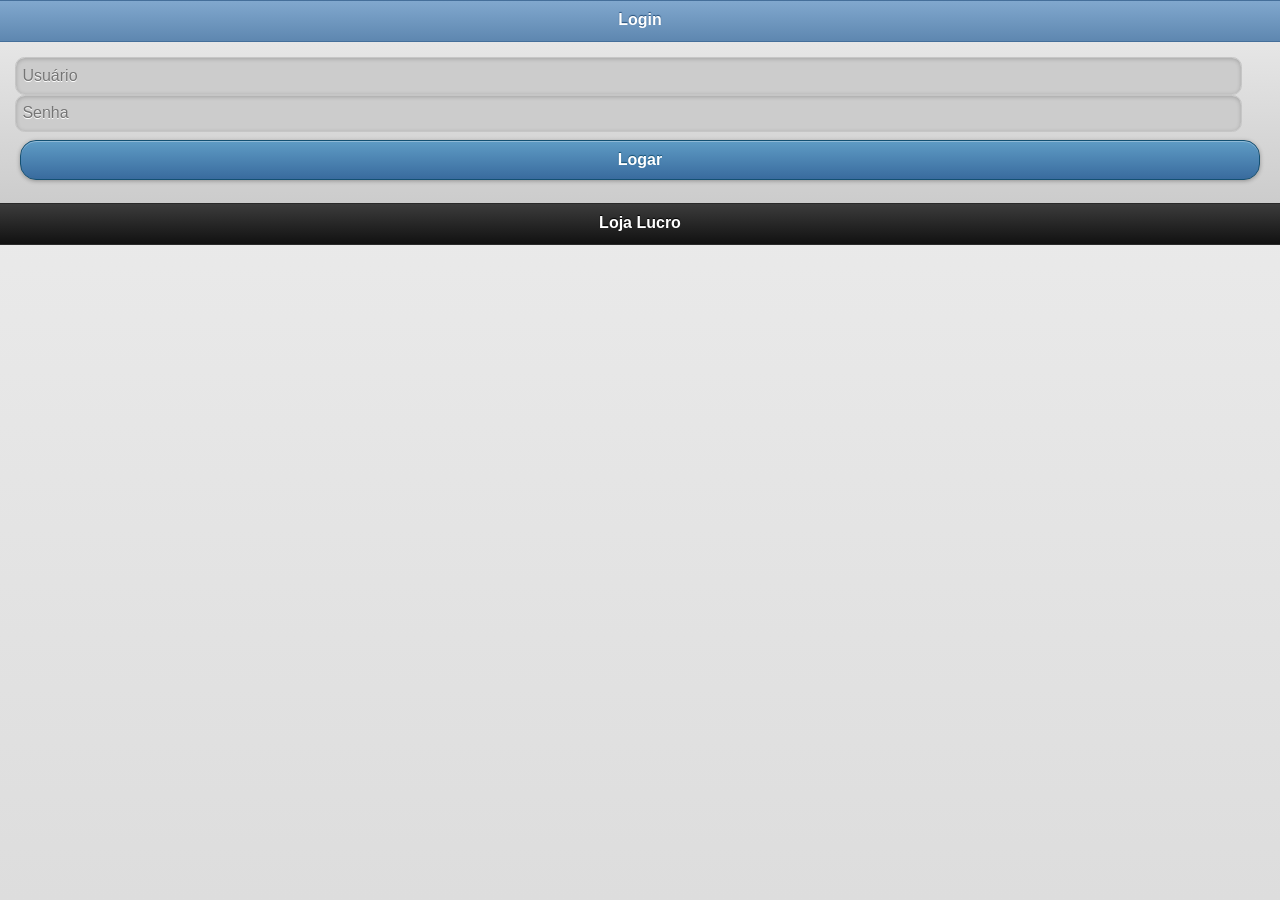
==== www/index.html @ 73f2b76f "subindo pasta www" ====
<!DOCTYPE html> 
<html>
<head>
<meta charset="utf-8">
<title>jQuery Mobile Web App</title>
<link href="jquery-mobile/jquery.mobile-1.0.min.css" rel="stylesheet" type="text/css"/>
<script src="jquery-mobile/jquery-1.6.4.min.js" type="text/javascript"></script>
<script src="jquery-mobile/jquery.mobile-1.0.min.js" type="text/javascript"></script>
</head> 
<body>

<div data-role="page" id="page">
  <div data-role="header" data-theme="b">
    <h1>Login</h1>
  </div>
  <div data-role="content" data-theme="b">
    <input type="text" id="txtLogin" name="txtLogin" placeholder="Usuário"/>
    <input type="text" id="txtSenha" name="txtSenha" placeholder="Senha"/>
    <input type="button" id="btnLogar" value="Logar"/>
  </div>
    <div data-role="footer">
    <h4>Loja Lucro</h4>
  </div>
</div> 

</body>
</html>
<script type="application/javascript">
$(document).ready(function(e) {
    $('#btnLogar').click(function(){
		window.location="home.html";
		});
});
</script>
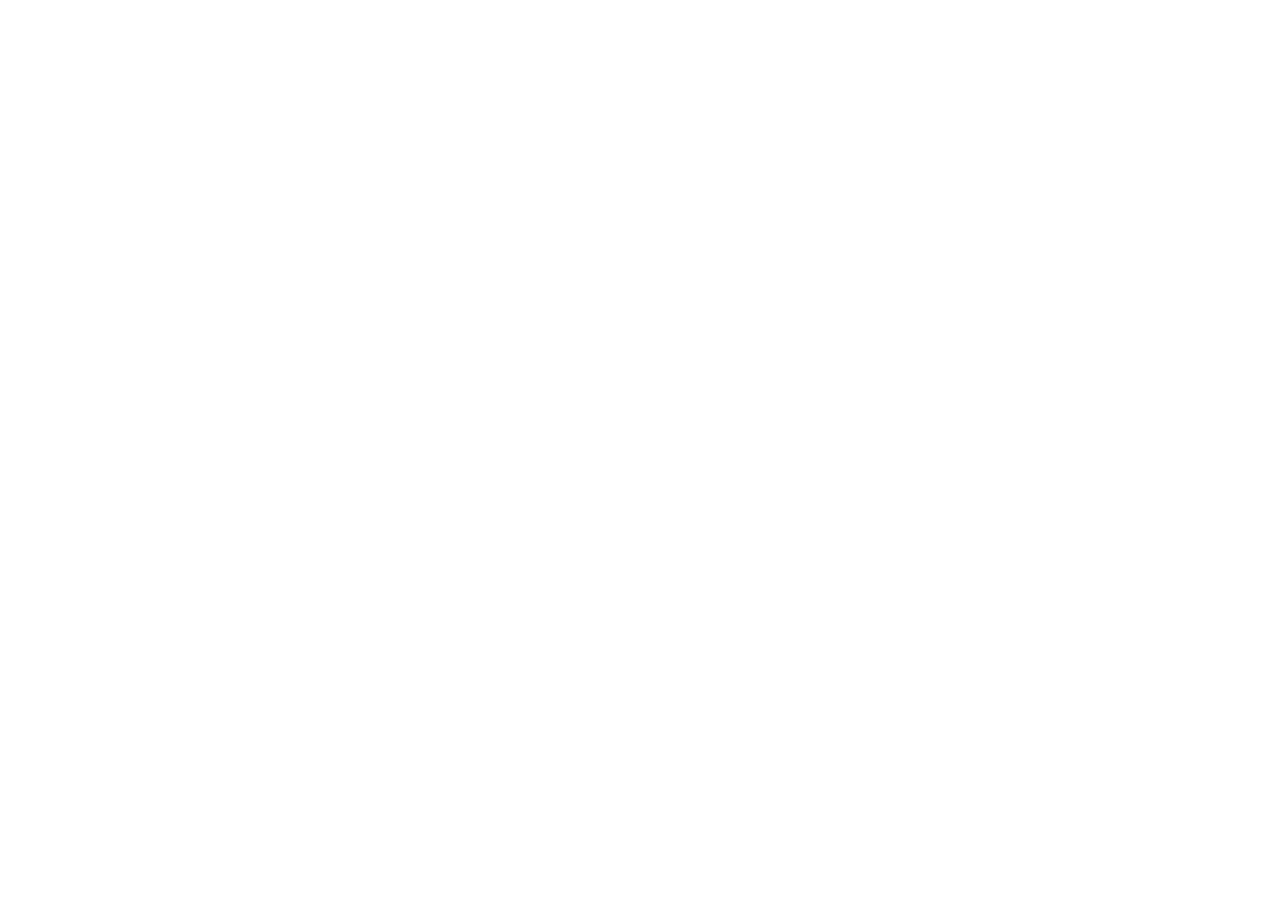
==== commit 46130d95: "teste de devexpress" ====
--- a/www/index.html
+++ b/www/index.html
@@ -1,34 +1,66 @@
-<!DOCTYPE html> 
+<!DOCTYPE html>
 <html>
 <head>
-<meta charset="utf-8">
-<title>jQuery Mobile Web App</title>
-<link href="jquery-mobile/jquery.mobile-1.0.min.css" rel="stylesheet" type="text/css"/>
-<script src="jquery-mobile/jquery-1.6.4.min.js" type="text/javascript"></script>
-<script src="jquery-mobile/jquery.mobile-1.0.min.js" type="text/javascript"></script>
-</head> 
+    <title>DXWorkout</title>
+        
+    <meta charset="utf-8" />
+    <meta http-equiv="X-UA-Compatible" content="IE=edge,chrome=1" />
+    <meta name="apple-mobile-web-app-capable" content="yes" />
+    <meta name="viewport" content="width=device-width, initial-scale=1.0, maximum-scale=1.0" />
+
+    <!-- Framework -->
+    <script type="text/javascript" src="js/jquery-1.9.1.min.js"></script>
+    <script type="text/javascript" src="js/knockout-2.2.1.js"></script>
+    <script type="text/javascript" src="js/globalize.min.js"></script>
+    <script type="text/javascript" src="cordova.js"></script>
+
+    <script type="text/javascript" src="js/dx.all.js"></script>
+    
+    <link rel="stylesheet" type="text/css" href="css/dx.common.css" />
+    <link rel="stylesheet" type="text/css" href="css/dx.ios.default.css" />
+    <link rel="stylesheet" type="text/css" href="css/dx.android.holo-dark.css" />
+    <link rel="stylesheet" type="text/css" href="css/dx.win8.black.small.css" />
+
+    <!-- App -->
+    <link rel="stylesheet" type="text/css" href="index.css" />
+    <script type="text/javascript" src="index.js"></script> 
+
+    <script type="text/javascript" src="js/userDataLocal.js"></script>
+    
+    <script type="text/javascript" src="viewModels/setViewModel.js"></script>
+    <script type="text/javascript" src="viewModels/exerciseViewModel.js"></script>
+    <script type="text/javascript" src="viewModels/exerciseGroupViewModel.js"></script>
+    <script type="text/javascript" src="viewModels/workoutViewModel.js"></script>
+     
+    <!-- Layouts -->
+    <link rel="stylesheet" type="text/css" href="layouts/Navbar/NavbarLayout.css" />    
+    <link rel="dx-template" type="text/html" href="layouts/Navbar/NavbarLayout.html" />
+    <script type="text/javascript" src="layouts/Navbar/NavbarLayout.js"></script>
+
+    <!-- Views -->
+    <script type="text/javascript" src="views/EditWorkout.js"></script>
+    <link rel="dx-template" type="text/html" href="views/EditWorkout.html"/>
+
+    <script type="text/javascript" src="views/CreateWorkout.js"></script>
+    <link rel="dx-template" type="text/html" href="views/CreateWorkout.html"/>
+
+    <script type="text/javascript" src="views/Log.js"></script>
+    <link rel="dx-template" type="text/html" href="views/Log.html"/>
+
+    <script type="text/javascript" src="views/Settings.js"></script>
+    <link rel="dx-template" type="text/html" href="views/Settings.html"/>
+
+    <script type="text/javascript" src="views/EditList.js"></script>
+    <link rel="dx-template" type="text/html" href="views/EditList.html"/>
+
+    <script type="text/javascript" src="views/GoalGraphs.js"></script>
+    <link rel="dx-template" type="text/html" href="views/GoalGraphs.html"/>
+
+    <script type="text/javascript" src="views/WeightGraphs.js"></script>
+    <link rel="dx-template" type="text/html" href="views/WeightGraphs.html"/>
+</head>
 <body>
-
-<div data-role="page" id="page">
-  <div data-role="header" data-theme="b">
-    <h1>Login</h1>
-  </div>
-  <div data-role="content" data-theme="b">
-    <input type="text" id="txtLogin" name="txtLogin" placeholder="Usuário"/>
-    <input type="text" id="txtSenha" name="txtSenha" placeholder="Senha"/>
-    <input type="button" id="btnLogar" value="Logar"/>
-  </div>
-    <div data-role="footer">
-    <h4>Loja Lucro</h4>
-  </div>
-</div> 
-
+    <div class="dx-viewport"></div>
 </body>
 </html>
-<script type="application/javascript">
-$(document).ready(function(e) {
-    $('#btnLogar').click(function(){
-		window.location="home.html";
-		});
-});
-</script>
+
--- a/www/css/dx.common.css
+++ b/www/css/dx.common.css
@@ -0,0 +1,1440 @@
+/* 
+* DevExpress PhoneJS
+* Version: 13.1.4
+* Build date: Jun 6, 2013
+*
+* Copyright (c) 2012 - 2013 Developer Express Inc. ALL RIGHTS RESERVED
+* EULA: http://phonejs.devexpress.com/EULA
+*/
+html, body, div, span, applet, object, iframe, h1, h2, h3, h4, h5, h6, p, blockquote, pre, a, abbr, acronym, address, big, cite, code, del, dfn, em, font, img, ins, kbd, q, s, samp, small, strike, strong, sub, sup, tt, var, b, u, i, center, dl, dt, dd, ol, ul, li, fieldset, form, label, legend, table, caption, tbody, tfoot, thead, tr, th, td
+{
+  font-size: 100%;
+  margin: 0;
+  padding: 0;
+  border: 0;
+  outline: 0;
+  background: transparent;
+}
+html, body
+{
+  width: 100%;
+  height: 100%;
+  -webkit-user-select: none;
+  -moz-user-select: none;
+  -ms-user-select: none;
+  -o-user-select: none;
+  user-select: none;
+}
+body
+{
+  background: #fff;
+}
+.dx-viewport
+{
+  width: 100%;
+  height: 100%;
+}
+blockquote, q
+{
+  quotes: none;
+}
+a
+{
+  color: #818181;
+}
+:focus
+{
+  outline: 0;
+}
+ins
+{
+  text-decoration: none;
+}
+del
+{
+  text-decoration: line-through;
+}
+table
+{
+  border-collapse: collapse;
+  border-spacing: 0;
+}
+article, aside, details, figcaption, figure, footer, header, hgroup, menu, nav, section
+{
+  display: block;
+}
+.dx-transition-inner-wrapper
+{
+  position: absolute;
+  overflow: hidden;
+}
+.dx-transition-outer-wrapper
+{
+  position: relative;
+  overflow: hidden;
+}
+.dx-transition-inner-wrapper>*
+{
+  height: 100%;
+}
+.dx-clearfix:before, .dx-clearfix:after
+{
+  display: table;
+  line-height: 0;
+  content: "";
+}
+.dx-clearfix:after
+{
+  clear: both;
+}
+.dx-translate-disabled
+{
+  -webkit-transform: none !important;
+  -moz-transform: none !important;
+  -ms-transform: none !important;
+  -o-transform: none !important;
+  transform: none !important;
+}
+.dx-hidden-input
+{
+  position: fixed;
+  left: -10px;
+  top: -10px;
+  width: 0;
+  height: 0;
+}
+.dx-user-select
+{
+  -webkit-user-select: text;
+  -moz-user-select: text;
+  -ms-user-select: text;
+  -o-user-select: text;
+  user-select: text;
+}
+.dx-widget
+{
+  padding: 0;
+  -webkit-touch-callout: none;
+  -webkit-tap-highlight-color: rgba(0,0,0,0);
+  -ms-content-zooming: none;
+  -webkit-text-size-adjust: none;
+}
+.dx-widget.dx-state-invisible
+{
+  display: none !important;
+}
+.dx-fieldset
+{
+  margin-bottom: 20px;
+}
+.dx-fieldset .dx-field
+{
+  padding: .4em;
+  position: relative;
+}
+.dx-fieldset .dx-field:before, .dx-fieldset .dx-field:after
+{
+  display: table;
+  line-height: 0;
+  content: "";
+}
+.dx-fieldset .dx-field:after
+{
+  clear: both;
+}
+.dx-fieldset .dx-field-label
+{
+  float: left;
+  width: 40%;
+  text-overflow: ellipsis;
+  white-space: nowrap;
+  overflow: hidden;
+}
+.dx-fieldset .dx-field-value
+{
+  float: right;
+  width: 60%;
+  text-overflow: ellipsis;
+  white-space: nowrap;
+  overflow: hidden;
+  margin: 0;
+}
+.dx-button
+{
+  display: inline-block;
+  margin: 1px 0;
+  cursor: pointer;
+  text-align: center;
+  vertical-align: middle;
+  max-width: 100%;
+  -webkit-user-select: none;
+  -moz-user-select: none;
+  -ms-user-select: none;
+  -o-user-select: none;
+  user-select: none;
+  -webkit-user-drag: none;
+  -moz-user-drag: none;
+  -ms-user-drag: none;
+  -o-user-drag: none;
+  user-drag: none;
+}
+.dx-button .dx-button-content
+{
+  text-overflow: ellipsis;
+  overflow: hidden;
+  max-height: 100%;
+}
+.dx-button.dx-state-disabled
+{
+  cursor: default;
+}
+.dx-button .dx-button-link
+{
+  text-decoration: none;
+}
+.dx-button .dx-icon
+{
+  display: inline-block;
+  vertical-align: middle;
+}
+.dx-button .dx-button-text
+{
+  display: inline;
+  vertical-align: middle;
+}
+.dx-scrollable
+{
+  height: 100%;
+}
+.dx-scrollable-container
+{
+  position: relative;
+  overflow: hidden;
+  width: 100%;
+  height: 100%;
+  -ms-touch-action: none;
+  -webkit-tap-highlight-color: transparent;
+}
+.dx-scrollable-content
+{
+  position: relative;
+  min-height: 100%;
+  -webkit-backface-visibility: hidden;
+  -webkit-transform: translate3d(0,0,0);
+}
+.dx-scrollable-content:before, .dx-scrollable-content:after
+{
+  display: table;
+  line-height: 0;
+  content: "";
+}
+.dx-scrollable-content:after
+{
+  clear: both;
+}
+.dx-scrollable-content-horizontal
+{
+  float: left;
+  display: block;
+}
+.dx-scrollable-scrollbar
+{
+  position: absolute;
+}
+.dx-scrollable-scroll
+{
+  position: relative;
+  -webkit-backface-visibility: hidden;
+  -webkit-transform: translate3d(0,0,0);
+}
+.dx-scrollable-scrollbar-vertical
+{
+  top: 0;
+  right: 0;
+  width: 9px;
+}
+.dx-scrollable-scrollbar-horizontal
+{
+  left: 0;
+  bottom: 0;
+  height: 9px;
+}
+.dx-scrollable-scrollbar.dx-state-disabled
+{
+  display: none;
+}
+.dx-swipeable
+{
+  -webkit-user-select: none;
+  -moz-user-select: none;
+  -ms-user-select: none;
+  -o-user-select: none;
+  user-select: none;
+}
+.dx-scrollview-pull-down
+{
+  width: 100%;
+  height: 50px;
+  padding-top: 30px;
+  top: -80px;
+  overflow: hidden;
+  -webkit-user-select: none;
+  -moz-user-select: none;
+  -ms-user-select: none;
+  -o-user-select: none;
+  user-select: none;
+  -webkit-user-drag: none;
+  -moz-user-drag: none;
+  -ms-user-drag: none;
+  -o-user-drag: none;
+  user-drag: none;
+}
+.dx-scrollview-pull-down.dx-scrollview-pull-down-loading .dx-scrollview-pull-down-image
+{
+  display: none;
+}
+.dx-scrollview-pull-down.dx-scrollview-pull-down-loading .dx-scrollview-pull-down-indicator
+{
+  display: inline-block;
+  margin: 0 40px;
+  width: 20px;
+  height: 23px;
+  line-height: 30px;
+  padding-top: 7px;
+  -webkit-user-select: none;
+  -moz-user-select: none;
+  -ms-user-select: none;
+  -o-user-select: none;
+  user-select: none;
+  -webkit-user-drag: none;
+  -moz-user-drag: none;
+  -ms-user-drag: none;
+  -o-user-drag: none;
+  user-drag: none;
+}
+.dx-scrollview-pull-down .dx-scrollview-pull-down-indicator
+{
+  display: none;
+}
+.dx-scrollview-pull-down-image
+{
+  display: inline-block;
+  vertical-align: middle;
+  margin: 0 40px;
+  width: 20px;
+  height: 50px;
+  -webkit-user-select: none;
+  -moz-user-select: none;
+  -ms-user-select: none;
+  -o-user-select: none;
+  user-select: none;
+  -webkit-user-drag: none;
+  -moz-user-drag: none;
+  -ms-user-drag: none;
+  -o-user-drag: none;
+  user-drag: none;
+  -webkit-transform: translate3d(0,0,0) rotate(0);
+  -moz-transform: translate3d(0,0,0) rotate(0);
+  -ms-transform: translate3d(0,0,0) rotate(0);
+  -o-transform: translate3d(0,0,0) rotate(0);
+  transform: translate3d(0,0,0) rotate(0);
+  -ms-transform: rotate(0);
+  -webkit-transition: -webkit-transform .2s linear;
+  -moz-transition: -moz-transform .2s linear;
+  -o-transition: -o-transform .2s linear;
+  transition: transform .2s linear;
+}
+.dx-scrollview-pull-down-text
+{
+  display: inline;
+  vertical-align: middle;
+  -webkit-user-select: none;
+  -moz-user-select: none;
+  -ms-user-select: none;
+  -o-user-select: none;
+  user-select: none;
+  -webkit-user-drag: none;
+  -moz-user-drag: none;
+  -ms-user-drag: none;
+  -o-user-drag: none;
+  user-drag: none;
+}
+.dx-scrollview-pull-down-ready .dx-scrollview-pull-down-image
+{
+  -webkit-transform: translate3d(0,0,0) rotate(-180deg);
+  -moz-transform: translate3d(0,0,0) rotate(-180deg);
+  -ms-transform: translate3d(0,0,0) rotate(-180deg);
+  -o-transform: translate3d(0,0,0) rotate(-180deg);
+  transform: translate3d(0,0,0) rotate(-180deg);
+  -ms-transform: rotate(-180deg);
+}
+.dx-scrollview-content
+{
+  position: relative;
+}
+.dx-scrollview-content:before, .dx-scrollview-content:after
+{
+  display: table;
+  line-height: 0;
+  content: "";
+}
+.dx-scrollview-content:after
+{
+  clear: both;
+}
+.dx-scrollview-scrollbottom .dx-scrollview-scrollbottom-indicator
+{
+  height: 23px;
+  line-height: 30px;
+  padding-top: 7px;
+  margin: 0 10px;
+  -webkit-user-select: none;
+  -moz-user-select: none;
+  -ms-user-select: none;
+  -o-user-select: none;
+  user-select: none;
+  -webkit-user-drag: none;
+  -moz-user-drag: none;
+  -ms-user-drag: none;
+  -o-user-drag: none;
+  user-drag: none;
+}
+.dx-scrollview-scrollbottom .dx-scrollview-scrollbottom-indicator
+{
+  display: inline-block;
+}
+.dx-scrollview-scrollbottom.dx-scrollview-scrollbottom-end .dx-scrollview-scrollbottom-indicator
+{
+  display: none;
+}
+.dx-scrollview-scrollbottom-text
+{
+  display: inline;
+  vertical-align: middle;
+  -webkit-user-select: none;
+  -moz-user-select: none;
+  -ms-user-select: none;
+  -o-user-select: none;
+  user-select: none;
+  -webkit-user-drag: none;
+  -moz-user-drag: none;
+  -ms-user-drag: none;
+  -o-user-drag: none;
+  user-drag: none;
+}
+.dx-scrollview-scrollbottom
+{
+  text-align: center;
+  width: 100%;
+  padding: 10px 0;
+  overflow: hidden;
+}
+.dx-checkbox
+{
+  display: inline-block;
+  margin: 1px;
+  cursor: pointer;
+  -webkit-user-select: none;
+  -moz-user-select: none;
+  -ms-user-select: none;
+  -o-user-select: none;
+  user-select: none;
+  -webkit-user-drag: none;
+  -moz-user-drag: none;
+  -ms-user-drag: none;
+  -o-user-drag: none;
+  user-drag: none;
+}
+.dx-checkbox.dx-state-disabled
+{
+  cursor: default;
+}
+.dx-checkbox .dx-checkbox-icon
+{
+  display: inline-block;
+}
+.dx-slider
+{
+  margin: 1px;
+  line-height: 0;
+  -webkit-user-select: none;
+  -moz-user-select: none;
+  -ms-user-select: none;
+  -o-user-select: none;
+  user-select: none;
+}
+.dx-slider.dx-state-disabled .dx-slider-wrapper
+{
+  cursor: default;
+}
+.dx-slider .dx-slider-wrapper
+{
+  position: relative;
+  display: inline-block;
+  width: 100%;
+  cursor: pointer;
+}
+.dx-slider .dx-slider-wrapper .dx-slider-range
+{
+  position: absolute;
+  top: 0;
+  height: 100%;
+  pointer-events: none;
+  -webkit-user-drag: none;
+  -moz-user-drag: none;
+  -ms-user-drag: none;
+  -o-user-drag: none;
+  user-drag: none;
+}
+.dx-slider .dx-slider-wrapper .dx-slider-handle
+{
+  position: absolute;
+  top: 0;
+  left: 0;
+  -webkit-user-drag: none;
+  -moz-user-drag: none;
+  -ms-user-drag: none;
+  -o-user-drag: none;
+  user-drag: none;
+}
+.dx-switch
+{
+  position: relative;
+  display: inline-block;
+  overflow: visible;
+  margin: 1px;
+  cursor: pointer;
+  -webkit-user-drag: none;
+  -moz-user-drag: none;
+  -ms-user-drag: none;
+  -o-user-drag: none;
+  user-drag: none;
+  -webkit-user-select: none;
+  -moz-user-select: none;
+  -ms-user-select: none;
+  -o-user-select: none;
+  user-select: none;
+}
+.dx-switch.dx-state-disabled
+{
+  cursor: default;
+}
+.dx-switch .dx-switch-wrapper
+{
+  overflow: hidden;
+  width: 100%;
+  height: 100%;
+}
+.dx-switch .dx-switch-inner
+{
+  margin-left: -50px;
+}
+.dx-tabs
+{
+  text-align: center;
+  display: inline-block;
+  font-size: 0 !important;
+}
+.dx-tabs .dx-tab
+{
+  display: inline-block;
+  cursor: pointer;
+  position: relative;
+  overflow: hidden;
+  text-overflow: ellipsis;
+  white-space: nowrap;
+}
+.dx-tabs .dx-tab a
+{
+  text-decoration: none;
+  color: #fff;
+  position: absolute;
+  top: 0;
+  left: 0;
+  height: 100%;
+  width: 100%;
+  background-color: #fff;
+  opacity: .001;
+}
+.dx-tabs .dx-tab .dx-icon
+{
+  display: block;
+  margin: 0 auto;
+  -webkit-user-drag: none;
+  -moz-user-drag: none;
+  -ms-user-drag: none;
+  -o-user-drag: none;
+  user-drag: none;
+}
+.dx-tabs .dx-tab .dx-tab-text
+{
+  display: block;
+  text-align: center;
+  margin: 0 auto;
+  -webkit-user-drag: none;
+  -moz-user-drag: none;
+  -ms-user-drag: none;
+  -o-user-drag: none;
+  user-drag: none;
+  -webkit-user-select: none;
+  -moz-user-select: none;
+  -ms-user-select: none;
+  -o-user-select: none;
+  user-select: none;
+}
+.dx-map
+{
+  position: relative;
+}
+.dx-map .dx-map-container, .dx-map .dx-map-shield
+{
+  position: absolute;
+  top: 0;
+  left: 0;
+  width: 100%;
+  height: 100%;
+}
+.dx-map .dx-map-shield
+{
+  opacity: .01;
+  background: rgba(0,0,0,.01);
+}
+.dx-tabs.dx-navbar
+{
+  width: 100%;
+  margin: 0;
+  -webkit-user-drag: none;
+  -moz-user-drag: none;
+  -ms-user-drag: none;
+  -o-user-drag: none;
+  user-drag: none;
+  -webkit-user-select: none;
+  -moz-user-select: none;
+  -ms-user-select: none;
+  -o-user-select: none;
+  user-select: none;
+}
+.dx-tabs.dx-navbar .dx-nav-item
+{
+  vertical-align: bottom;
+}
+.dx-tabs.dx-navbar .dx-nav-item a
+{
+  display: block;
+  height: 100%;
+  text-decoration: none;
+}
+.dx-tabs.dx-navbar .dx-nav-item-content
+{
+  position: relative;
+}
+.dx-editbox
+{
+  margin: 1px;
+}
+.dx-editbox .dx-editbox-input
+{
+  width: 100%;
+  border: 0;
+  outline: 0;
+  -webkit-appearance: none;
+  -webkit-box-sizing: border-box;
+  -moz-box-sizing: border-box;
+  box-sizing: border-box;
+  -webkit-user-select: text;
+  -moz-user-select: text;
+  -ms-user-select: text;
+  -o-user-select: text;
+  user-select: text;
+}
+.dx-editbox .dx-placeholder
+{
+  position: relative;
+}
+.dx-editbox .dx-placeholder:before
+{
+  position: absolute;
+  display: block;
+  width: 100%;
+  height: 100%;
+  content: attr(DATA-DX_PLACEHOLDER);
+}
+.dx-editbox .dx-placeholder.dx-hide:before
+{
+  display: none;
+}
+.dx-textarea .dx-editbox-input
+{
+  resize: none;
+  font-family: inherit;
+}
+.dx-numberbox input[type=number]::-webkit-inner-spin-button
+{
+  -webkit-appearance: none;
+}
+.dx-toolbar
+{
+  position: relative;
+  width: 100%;
+  overflow: hidden;
+  z-index: 1;
+}
+.dx-toolbar .dx-toolbar-item
+{
+  display: table-cell;
+  padding: 0 5px;
+  vertical-align: middle;
+}
+.dx-toolbar .dx-toolbar-item .dx-tabs
+{
+  table-layout: auto;
+}
+.dx-toolbar .dx-toolbar-item img
+{
+  display: block;
+}
+.dx-toolbar .dx-toolbar-left, .dx-toolbar .dx-toolbar-right
+{
+  position: absolute;
+}
+.dx-toolbar .dx-toolbar-left
+{
+  left: 0;
+}
+.dx-toolbar .dx-toolbar-right
+{
+  right: 0;
+}
+.dx-toolbar .dx-toolbar-label
+{
+  -webkit-user-select: none;
+  -moz-user-select: none;
+  -ms-user-select: none;
+  -o-user-select: none;
+  user-select: none;
+  -webkit-user-drag: none;
+  -moz-user-drag: none;
+  -ms-user-drag: none;
+  -o-user-drag: none;
+  user-drag: none;
+}
+.dx-toolbar .dx-toolbar-center
+{
+  margin: 0 auto;
+  height: 100%;
+  text-align: center;
+}
+.dx-toolbar .dx-toolbar-center, .dx-toolbar .dx-toolbar-left, .dx-toolbar .dx-toolbar-right
+{
+  display: table;
+  top: 0;
+  height: 100%;
+}
+.dx-list
+{
+  min-height: 3em;
+  margin: 0;
+}
+.dx-list .dx-list-item
+{
+  cursor: pointer;
+  -webkit-backface-visibility: hidden;
+}
+.dx-list.dx-state-disabled, .dx-list.dx-state-disabled .dx-list-item, .dx-list.dx-state-disabled.dx-list-item
+{
+  cursor: default;
+}
+.dx-list .dx-list-next-button
+{
+  padding: 5px;
+  text-align: center;
+}
+.dx-list .dx-list-next-button .dx-button
+{
+  padding: 0 3em;
+}
+.dx-tileview .dx-tile
+{
+  position: absolute !important;
+  -webkit-backface-visibility: hidden;
+  -webkit-box-sizing: border-box;
+  -moz-box-sizing: border-box;
+  box-sizing: border-box;
+}
+.dx-tileview .dx-tile.dx-state-active
+{
+  -webkit-transition: -webkit-transform 100ms linear;
+  -moz-transition: -moz-transform 100ms linear;
+  -o-transition: -o-transform 100ms linear;
+  transition: transform 100ms linear;
+  -webkit-transform: scale(.96);
+  -moz-transform: scale(.96);
+  -ms-transform: scale(.96);
+  -o-transform: scale(.96);
+  transform: scale(.96);
+}
+.dx-tileview .dx-tiles-wrapper
+{
+  position: relative;
+  height: 1px;
+}
+.dx-tileview div.dx-scrollable-container
+{
+  overflow-y: hidden;
+}
+.dx-overlay
+{
+  position: absolute;
+  z-index: 1000;
+  top: 0;
+  left: 0;
+  -webkit-transform: translate3d(0,0,0);
+  -moz-transform: translate3d(0,0,0);
+  -ms-transform: translate3d(0,0,0);
+  -o-transform: translate3d(0,0,0);
+  transform: translate3d(0,0,0);
+  -webkit-user-select: none;
+  -moz-user-select: none;
+  -ms-user-select: none;
+  -o-user-select: none;
+  user-select: none;
+}
+.dx-overlay.dx-overlay-modal
+{
+  width: 100%;
+  height: 100%;
+}
+.dx-overlay.dx-overlay-shader
+{
+  position: fixed;
+  background-color: rgba(128,128,128,.5);
+}
+.dx-overlay .dx-overlay-content
+{
+  position: absolute;
+  z-index: 1000;
+  overflow: hidden;
+  -webkit-transform: translate3d(0,0,0);
+  -moz-transform: translate3d(0,0,0);
+  -ms-transform: translate3d(0,0,0);
+  -o-transform: translate3d(0,0,0);
+  transform: translate3d(0,0,0);
+}
+.dx-toast .dx-toast-content
+{
+  display: inline-block;
+  padding: 10px;
+  vertical-align: middle;
+}
+.dx-toast .dx-toast-content .dx-toast-icon
+{
+  display: inline-block;
+  width: 35px;
+  height: 35px;
+  margin-right: 10px;
+  vertical-align: middle;
+}
+.dx-toast .dx-toast-content .dx-toast-message
+{
+  display: inline;
+  vertical-align: middle;
+}
+.dx-toast .dx-toast-content.dx-toast-info
+{
+  background-color: #80b9e4;
+}
+.dx-toast .dx-toast-content.dx-toast-warning
+{
+  background-color: #ffb277;
+}
+.dx-toast .dx-toast-content.dx-toast-error
+{
+  background-color: #f77;
+}
+.dx-toast .dx-toast-content.dx-toast-success
+{
+  background-color: #6ec881;
+}
+.dx-popup .dx-overlay-content .dx-popup-title
+{
+  min-height: 19px;
+  padding: 10px;
+  -webkit-user-drag: none;
+  -moz-user-drag: none;
+  -ms-user-drag: none;
+  -o-user-drag: none;
+  user-drag: none;
+  -webkit-user-select: none;
+  -moz-user-select: none;
+  -ms-user-select: none;
+  -o-user-select: none;
+  user-select: none;
+}
+.dx-popup .dx-overlay-content .dx-popup-content
+{
+  padding: 10px;
+  -webkit-user-drag: none;
+  -moz-user-drag: none;
+  -ms-user-drag: none;
+  -o-user-drag: none;
+  user-drag: none;
+  -webkit-user-select: none;
+  -moz-user-select: none;
+  -ms-user-select: none;
+  -o-user-select: none;
+  user-select: none;
+}
+.dx-dialog-root .dx-overlay-shader
+{
+  background-color: #444;
+}
+.dx-dialog-root .dx-overlay-content .dx-dialog-content
+{
+  padding: 0;
+}
+.dx-dialog-root .dx-overlay-content .dx-dialog-message
+{
+  padding: 10px 10px 5px 10px;
+}
+.dx-dialog-root .dx-overlay-content .dx-button:only-child
+{
+  width: 100%;
+}
+.dx-gallery
+{
+  position: relative;
+  overflow: hidden;
+  width: 100%;
+  height: 100%;
+}
+.dx-gallery .dx-gallery-wrapper
+{
+  position: relative;
+  height: 100%;
+}
+.dx-gallery .dx-gallery-nav-button-prev, .dx-gallery .dx-gallery-nav-button-next
+{
+  position: absolute;
+  top: 50%;
+  cursor: pointer;
+  -webkit-user-select: none;
+  -moz-user-select: none;
+  -ms-user-select: none;
+  -o-user-select: none;
+  user-select: none;
+  background-size: 100%;
+}
+.dx-gallery.dx-state-disabled .dx-gallery-nav-button-prev, .dx-gallery.dx-state-disabled .dx-gallery-nav-button-next
+{
+  cursor: default;
+}
+.dx-gallery .dx-gallery-nav-button-prev
+{
+  left: 0;
+}
+.dx-gallery .dx-gallery-nav-button-next
+{
+  right: 0;
+}
+.dx-gallery .dx-gallery-item
+{
+  position: absolute;
+  width: 100%;
+  height: 100%;
+}
+.dx-gallery .dx-gallery-indicator
+{
+  position: absolute;
+  bottom: 10px;
+  width: 100%;
+  height: 10px;
+  font-size: 0;
+}
+.dx-gallery .dx-gallery-indicator-item
+{
+  display: inline-block;
+  height: 10px;
+  margin: 0 2px;
+}
+.dx-lookup
+{
+  height: 19px;
+}
+.dx-lookup .dx-lookup-field
+{
+  cursor: pointer;
+  -webkit-box-sizing: border-box;
+  -moz-box-sizing: border-box;
+  box-sizing: border-box;
+  width: 100%;
+  height: 100%;
+  position: relative;
+  text-overflow: ellipsis;
+  white-space: nowrap;
+  overflow: hidden;
+}
+.dx-lookup-popup .dx-list-item
+{
+  cursor: pointer;
+}
+.dx-lookup-popup .dx-popup-content
+{
+  position: absolute;
+  top: 40px;
+  bottom: 40px;
+  left: 0;
+  right: 0;
+}
+.dx-lookup-popup.dx-lookup-popup-search .dx-popup-content
+{
+  bottom: 85px;
+}
+.dx-action-sheet-popup .dx-overlay-content
+{
+  -webkit-user-select: none;
+  -moz-user-select: none;
+  -ms-user-select: none;
+  -o-user-select: none;
+  user-select: none;
+  -webkit-user-drag: none;
+  -moz-user-drag: none;
+  -ms-user-drag: none;
+  -o-user-drag: none;
+  user-drag: none;
+  padding-top: 0;
+  padding-bottom: 0;
+}
+.dx-action-sheet-popup .dx-overlay-content .dx-button
+{
+  padding-left: 0;
+  padding-right: 0;
+  margin-left: 0;
+  margin-right: 0;
+}
+.dx-action-sheet-popup .dx-overlay-content .dx-action-sheet-item, .dx-action-sheet-popup .dx-overlay-content .dx-action-sheet-cancel
+{
+  width: 100%;
+}
+.dx-loadindicator
+{
+  display: inline-block;
+  position: relative;
+  width: 32px;
+  height: 32px;
+  overflow: hidden;
+}
+.dx-loadindicator.dx-loadindicator-small
+{
+  width: 20px;
+  height: 20px;
+}
+.dx-loadindicator.dx-loadindicator-medium
+{
+  width: 32px;
+  height: 32px;
+}
+.dx-loadindicator.dx-loadindicator-large
+{
+  width: 64px;
+  height: 64px;
+}
+.dx-loadpanel-content
+{
+  padding: 10px;
+  border: 1px solid #ccc;
+  background: #fefefe;
+  filter: alpha(opacity=90);
+  -khtml-opacity: .9;
+  -moz-opacity: .9;
+  opacity: .9;
+  -webkit-border-radius: 5px;
+  -moz-border-radius: 5px;
+  border-radius: 5px;
+  -webkit-user-drag: none;
+  -moz-user-drag: none;
+  -ms-user-drag: none;
+  -o-user-drag: none;
+  user-drag: none;
+  text-align: center;
+}
+.dx-loadpanel-content .dx-loadpanel-image
+{
+  height: 30px;
+}
+.dx-loadpanel-content .dx-loadpanel-message
+{
+  margin: 10px;
+  text-align: center;
+}
+.dx-overlay.dx-loadpanel, .dx-overlay.dx-loadpanel .dx-overlay-shader, .dx-overlay.dx-loadpanel .dx-overlay-content
+{
+  z-index: 1001;
+}
+.dx-autocomplete-popup .dx-list
+{
+  min-height: 35px;
+}
+.dx-dropdownmenu-popup .dx-dropdownmenu-list
+{
+  min-height: 40px;
+  min-width: 100px;
+}
+.dx-dropdownmenu-popup .dx-dropdownmenu-list .dx-list-item:last-child
+{
+  border-bottom: none;
+}
+.dx-datagrid
+{
+  font-weight: 400;
+  font-family: SegoeUI,'Segoe UI',HelveticaNeue,'Helvetica Neue','Trebuchet MS',Verdana;
+  font-size: 12px;
+  cursor: default;
+}
+.dx-datagrid table
+{
+  border-collapse: collapse;
+}
+.dx-datagrid .dx-datagrid-table
+{
+  table-layout: fixed;
+  width: 100%;
+}
+.dx-pivotgrid
+{
+  font-weight: 400;
+  font-size: 12px;
+  cursor: default;
+  width: 100%;
+}
+.dx-pivotgrid table
+{
+  border-collapse: collapse;
+}
+.disable-select
+{
+  -webkit-touch-callout: none;
+  -webkit-user-select: none;
+  -khtml-user-select: none;
+  -moz-user-select: none;
+  -ms-user-select: none;
+  -o-user-select: none;
+  user-select: none;
+}
+.dxdbRootFullScreenMode
+{
+  padding: 10px;
+}
+.dx-dashboard-viewer
+{
+  background: transparent;
+}
+.dx-dashboard-title
+{
+  font-size: 30px;
+  overflow: hidden;
+  padding-top: 3px;
+  padding-bottom: 3px;
+}
+.dx-dashboard-title .dx-dashboard-title-image
+{
+  white-space: normal;
+}
+.dx-dashboard-title .dx-dashboard-title-text
+{
+  overflow: hidden;
+  text-overflow: ellipsis;
+  white-space: nowrap;
+  display: inline-block;
+  float: left;
+  padding-left: 8px;
+  padding-right: 8px;
+  padding-top: 0;
+  padding-bottom: 0;
+}
+.dx-dashboard-viewer .dx-viewer-item-table
+{
+  border-collapse: separate;
+}
+.dx-dashboard-viewer div, .dx-dashboard-viewer td, .dx-dashboard-viewer tr
+{
+  vertical-align: top;
+}
+.dx-dashboard-viewer .dx-dashboard-splitter-pane
+{
+  -webkit-touch-callout: none;
+  -webkit-user-select: none;
+  -khtml-user-select: none;
+  -moz-user-select: none;
+  -ms-user-select: none;
+  -o-user-select: none;
+  user-select: none;
+  -webkit-background-clip: padding-box;
+  background-clip: padding-box;
+  overflow: hidden;
+}
+.dx-dashboard-viewer .dx-dashboard-splitter-pane-empty
+{
+  -webkit-touch-callout: none;
+  -webkit-user-select: none;
+  -khtml-user-select: none;
+  -moz-user-select: none;
+  -ms-user-select: none;
+  -o-user-select: none;
+  user-select: none;
+  -webkit-background-clip: padding-box;
+  background-clip: padding-box;
+  overflow: visible;
+}
+.dx-dashboard-icon
+{
+  background-repeat: no-repeat;
+  background-position: center center;
+}
+.dx-dashboard-button
+{
+  display: inline-block;
+  padding: 0;
+  border: 1px solid transparent;
+}
+.dx-dashboard-small-icon
+{
+  background-repeat: no-repeat;
+  background-position: center center;
+  width: 24px;
+  height: 24px;
+}
+.dx-dashboard-big-icon
+{
+  background-repeat: no-repeat;
+  background-position: center center;
+  width: 32px;
+  height: 32px;
+}
+.dx-dashboard-small-button-icon
+{
+  background-repeat: no-repeat;
+  background-position: center center;
+  width: 24px;
+  height: 24px;
+  display: inline-block;
+  padding: 0;
+  border: 1px solid transparent;
+}
+.dx-dashboard-big-button-icon
+{
+  background-repeat: no-repeat;
+  background-position: center center;
+  width: 32px;
+  height: 32px;
+  display: inline-block;
+  padding: 0;
+  border: 1px solid transparent;
+}
+.dx-dashboard-item-header
+{
+  -webkit-touch-callout: none;
+  -webkit-user-select: none;
+  -khtml-user-select: none;
+  -moz-user-select: none;
+  -ms-user-select: none;
+  -o-user-select: none;
+  user-select: none;
+  display: block;
+  float: left;
+  clear: both;
+  filter: none;
+  width: 100%;
+  font-size: 14px;
+}
+.dx-dashboard-item-header .dx-dashboard-item-header-text
+{
+  overflow: hidden;
+  text-overflow: ellipsis;
+  white-space: nowrap;
+  display: block;
+  float: left;
+  font-weight: normal;
+  padding-left: 10px;
+  padding-top: 7px;
+  padding-right: 0;
+  padding-bottom: 7px;
+}
+div.dx-dashboard-item
+{
+  -webkit-touch-callout: none;
+  -webkit-user-select: none;
+  -khtml-user-select: none;
+  -moz-user-select: none;
+  -ms-user-select: none;
+  -o-user-select: none;
+  user-select: none;
+  width: 100% !important;
+  display: block;
+  clear: both;
+}
+.dxdbDashboardWItem>*
+{
+  padding: 0;
+}
+.dxdbDashboardWItem>*>*>*>*
+{
+  margin-left: auto;
+  margin-right: auto;
+}
+.dx-dashboard-item-shield
+{
+  position: absolute;
+}
+.dx-dashboard-item-toolbar
+{
+  border-width: 0;
+  display: inline;
+  height: 100%;
+  float: right;
+  padding: 4px;
+}
+.dx-dashboard-item-toolbar .dx-db-toolbar-internal
+{
+  -webkit-touch-callout: none;
+  -webkit-user-select: none;
+  -khtml-user-select: none;
+  -moz-user-select: none;
+  -ms-user-select: none;
+  -o-user-select: none;
+  user-select: none;
+  width: 100%;
+  white-space: nowrap;
+}
+.dx-dashboard-item-loading
+{
+  background-repeat: no-repeat;
+  background-position: center center;
+  width: 24px;
+  height: 24px;
+}
+.dx-dashboard-clear-master-filter
+{
+  background-repeat: no-repeat;
+  background-position: center center;
+  width: 24px;
+  height: 24px;
+  display: inline-block;
+  padding: 0;
+  border: 1px solid transparent;
+  opacity: .4;
+}
+.dx-dashboard-content-selection
+{
+  background-repeat: no-repeat;
+  background-position: center center;
+  width: 24px;
+  height: 24px;
+  display: inline-block;
+  padding: 0;
+  border: 1px solid transparent;
+}
+.dx-dashboard-item-header-drill-up
+{
+  background-repeat: no-repeat;
+  background-position: center center;
+  width: 24px;
+  height: 24px;
+  display: inline-block;
+  padding: 0;
+  border: 1px solid transparent;
+  opacity: .4;
+}
+.dx-dashboard-item-export
+{
+  background-repeat: no-repeat;
+  background-position: center center;
+  width: 24px;
+  height: 24px;
+  display: inline-block;
+  padding: 0;
+  border: 1px solid transparent;
+}
+.dx-dashboard-export
+{
+  background-repeat: no-repeat;
+  background-position: center center;
+  width: 32px;
+  height: 32px;
+  display: inline-block;
+  padding: 0;
+  border: 1px solid transparent;
+}
+.dx-dashboard-clear-master-filter.dxdbEnabled:hover, .dx-dashboard-content-selection:hover, .dx-dashboard-item-export:hover, .dx-dashboard-export:hover, .dx-dashboard-item-header-drill-up.dxdbEnabled:hover
+{
+  cursor: pointer;
+}
+.dx-dashboard-clear-master-filter.dxdbEnabled, .dx-dashboard-item-header-drill-up.dxdbEnabled, .dx-dashboard-item-export.dxdbEnabled
+{
+  opacity: 1;
+}
+.dx-dashboard-menu-background
+{
+  display: none;
+  position: absolute;
+}
+.dx-dashboard-menu-background li
+{
+  overflow: hidden;
+  text-overflow: ellipsis;
+  white-space: nowrap;
+  border: 1px solid transparent;
+  border-collapse: separate;
+  cursor: pointer;
+  font-size: 12px;
+  list-style-type: none;
+  padding-left: 6px;
+  padding-right: 6px;
+  padding-top: 3px;
+  padding-bottom: 3px;
+}
+.dx-dashboard-splitter-v-separator, .dx-dashboard-splitter-h-separator
+{
+  -webkit-touch-callout: none;
+  -webkit-user-select: none;
+  -khtml-user-select: none;
+  -moz-user-select: none;
+  -ms-user-select: none;
+  -o-user-select: none;
+  user-select: none;
+  font-size: 0;
+}
+.dx-dashboard-splitter-h-separator:hover, .dx-dashboard-splitter-moving-h-separator
+{
+  cursor: n-resize;
+}
+.dx-dashboard-splitter-v-separator:hover, .dx-dashboard-splitter-moving-v-separator
+{
+  cursor: w-resize;
+}
+.dx-dashboard-splitter-resizing
+{
+  font-size: 0;
+  line-height: 0;
+}
+div.dx-dashboard-splitter-separator
+{
+  display: inline-block;
+  font-size: 0;
+  line-height: 0;
+}
+div.dx-dashboard-splitter-layout-place
+{
+  width: 100%;
+  height: 100%;
+  vertical-align: top;
+}
+div.dx-dashboard-layout-shield
+{
+  background-color: transparent;
+  z-index: 100;
+  position: absolute;
+}
+.dx-dashboard-item.dx-hide-vertical-border .dx-datagrid-rowsview tr td
+{
+  border-left: none;
+}
--- a/www/css/dx.ios.default.css
+++ b/www/css/dx.ios.default.css
@@ -0,0 +1,2608 @@
+/* 
+* DevExpress PhoneJS
+* Version: 13.1.4
+* Build date: Jun 6, 2013
+*
+* Copyright (c) 2012 - 2013 Developer Express Inc. ALL RIGHTS RESERVED
+* EULA: http://phonejs.devexpress.com/EULA
+*/
+.dx-theme-ios .dx-lookup.dx-state-active .dx-lookup-field:before
+{
+  background: url([data-uri]) no-repeat;
+  background-size: 9px 13px;
+}
+.dx-theme-ios .dx-lookup .dx-lookup-field:before
+{
+  background: url([data-uri]) no-repeat;
+  background-size: 9px 13px;
+}
+.dx-theme-ios .dx-lookup-popup .dx-lookup-search .dx-editbox-input
+{
+  background: #fff url([data-uri]) 5px 2px no-repeat;
+  background-size: 28px;
+}
+.dx-theme-ios .dx-lookup-popup .dx-list .dx-list-item.dx-lookup-selected:before
+{
+  background: url([data-uri]) no-repeat;
+}
+.dx-theme-ios .dx-icon
+{
+  background-position: 50% 50%;
+}
+.dx-theme-ios .dx-checkbox.dx-checkbox-checked .dx-checkbox-icon
+{
+  background: url([data-uri]) 0 0 no-repeat;
+  background-size: 100%;
+}
+.dx-theme-ios .dx-gallery .dx-gallery-nav-button-prev
+{
+  background-image: url([data-uri]);
+}
+.dx-theme-ios .dx-gallery .dx-gallery-nav-button-prev.dx-state-active
+{
+  background-image: url([data-uri]);
+}
+.dx-theme-ios .dx-gallery .dx-gallery-nav-button-next
+{
+  background-image: url([data-uri]);
+}
+.dx-theme-ios .dx-gallery .dx-gallery-nav-button-next.dx-state-active
+{
+  background-image: url([data-uri]);
+}
+.dx-theme-ios .dx-button .dx-icon
+{
+  background-size: 100%;
+}
+.dx-theme-ios .dx-tab .dx-icon
+{
+  background-size: 100%;
+}
+.dx-theme-ios .dx-scrollview-pulldown
+{
+  background: url([data-uri]) 0 0 no-repeat;
+}
+.dx-theme-ios .dx-loadindicator-image
+{
+  background: url([data-uri]) center center no-repeat;
+}
+.dx-theme-ios .dx-loadindicator-image-small
+{
+  background: url([data-uri]) center center no-repeat;
+}
+.dx-theme-ios .dx-loadindicator-image-large
+{
+  background: url([data-uri]) center center no-repeat;
+}
+.dx-theme-ios.dx-ios-stripes
+{
+  background: #cbd0da;
+  background-image: -webkit-gradient(linear,left top,right top,color-stop(.25,#cbd0da),color-stop(.25,#ced3dc));
+  background-image: -webkit-linear-gradient(left,#cbd0da 25%,#ced3dc 25%);
+  background-image: -moz-linear-gradient(left,#cbd0da 25%,#ced3dc 25%);
+  background-image: -ms-linear-gradient(left,#cbd0da 25%,#ced3dc 25%);
+  background-image: -o-linear-gradient(left,#cbd0da 25%,#ced3dc 25%);
+  background-image: linear-gradient(left,#cbd0da 25%,#ced3dc 25%);
+  -webkit-background-size: 8px 100%;
+  -moz-background-size: 8px 100%;
+  background-size: 8px 100%;
+}
+.dx-theme-ios .dx-black-background
+{
+  background: url([data-uri]) 0 0;
+}
+.dx-theme-ios .dx-toast-info .dx-toast-icon
+{
+  background-image: url([data-uri]);
+}
+.dx-theme-ios .dx-toast-warning .dx-toast-icon
+{
+  background-image: url([data-uri]);
+}
+.dx-theme-ios .dx-toast-error .dx-toast-icon
+{
+  background-image: url([data-uri]);
+}
+.dx-theme-ios .dx-toast-success .dx-toast-icon
+{
+  background-image: url([data-uri]);
+}
+.dx-theme-ios .dx-icon-plus
+{
+  background: url([data-uri]) 0 0 no-repeat;
+}
+.dx-theme-ios .dx-icon-add
+{
+  background: url([data-uri]) 0 0 no-repeat;
+}
+.dx-theme-ios .dx-icon-airplane
+{
+  background: url([data-uri]) 0 0 no-repeat;
+}
+.dx-theme-ios .dx-icon-arrowdown
+{
+  background: url([data-uri]) 0 0 no-repeat;
+}
+.dx-theme-ios .dx-icon-arrowleft
+{
+  background: url([data-uri]) 0 0 no-repeat;
+}
+.dx-theme-ios .dx-icon-arrowright
+{
+  background: url([data-uri]) 0 0 no-repeat;
+}
+.dx-theme-ios .dx-icon-arrowup
+{
+  background: url([data-uri]) 0 0 no-repeat;
+}
+.dx-theme-ios .dx-icon-bookmark
+{
+  background: url([data-uri]) 0 0 no-repeat;
+}
+.dx-theme-ios .dx-icon-box
+{
+  background: url([data-uri]) 0 0 no-repeat;
+}
+.dx-theme-ios .dx-icon-car
+{
+  background: url([data-uri]) 0 0 no-repeat;
+}
+.dx-theme-ios .dx-icon-card
+{
+  background: url([data-uri]) 0 0 no-repeat;
+}
+.dx-theme-ios .dx-icon-cart
+{
+  background: url([data-uri]) 0 0 no-repeat;
+}
+.dx-theme-ios .dx-icon-chart
+{
+  background: url([data-uri]) 0 0 no-repeat;
+}
+.dx-theme-ios .dx-icon-clock
+{
+  background: url([data-uri]) 0 0 no-repeat;
+}
+.dx-theme-ios .dx-icon-close
+{
+  background: url([data-uri]) 0 0 no-repeat;
+}
+.dx-theme-ios .dx-icon-comment
+{
+  background: url([data-uri]) 0 0 no-repeat;
+}
+.dx-theme-ios .dx-icon-doc
+{
+  background: url([data-uri]) 0 0 no-repeat;
+}
+.dx-theme-ios .dx-icon-download
+{
+  background: url([data-uri]) 0 0 no-repeat;
+}
+.dx-theme-ios .dx-icon-edit
+{
+  background: url([data-uri]) 0 0 no-repeat;
+}
+.dx-theme-ios .dx-icon-email
+{
+  background: url([data-uri]) 0 0 no-repeat;
+}
+.dx-theme-ios .dx-icon-event
+{
+  background: url([data-uri]) 0 0 no-repeat;
+}
+.dx-theme-ios .dx-icon-favorites
+{
+  background: url([data-uri]) 0 0 no-repeat;
+}
+.dx-theme-ios .dx-icon-find
+{
+  background: url([data-uri]) 0 0 no-repeat;
+}
+.dx-theme-ios .dx-icon-folder
+{
+  background: url([data-uri]) 0 0 no-repeat;
+}
+.dx-theme-ios .dx-icon-food
+{
+  background: url([data-uri]) 0 0 no-repeat;
+}
+.dx-theme-ios .dx-icon-gift
+{
+  background: url([data-uri]) 0 0 no-repeat;
+}
+.dx-theme-ios .dx-icon-globe
+{
+  background: url([data-uri]) 0 0 no-repeat;
+}
+.dx-theme-ios .dx-icon-group
+{
+  background: url([data-uri]) 0 0 no-repeat;
+}
+.dx-theme-ios .dx-icon-help
+{
+  background: url([data-uri]) 0 0 no-repeat;
+}
+.dx-theme-ios .dx-icon-home
+{
+  background: url([data-uri]) 0 0 no-repeat;
+}
+.dx-theme-ios .dx-icon-image
+{
+  background: url([data-uri]) 0 0 no-repeat;
+}
+.dx-theme-ios .dx-icon-info
+{
+  background: url([data-uri]) 0 0 no-repeat;
+}
+.dx-theme-ios .dx-icon-key
+{
+  background: url([data-uri]) 0 0 no-repeat;
+}
+.dx-theme-ios .dx-icon-like
+{
+  background: url([data-uri]) 0 0 no-repeat;
+}
+.dx-theme-ios .dx-icon-map
+{
+  background: url([data-uri]) 0 0 no-repeat;
+}
+.dx-theme-ios .dx-icon-menu
+{
+  background: url([data-uri]) 0 0 no-repeat;
+}
+.dx-theme-ios .dx-icon-money
+{
+  background: url([data-uri]) 0 0 no-repeat;
+}
+.dx-theme-ios .dx-icon-music
+{
+  background: url([data-uri]) 0 0 no-repeat;
+}
+.dx-theme-ios .dx-icon-overflow
+{
+  background: url([data-uri]) 0 0 no-repeat;
+}
+.dx-theme-ios .dx-icon-percent
+{
+  background: url([data-uri]) 0 0 no-repeat;
+}
+.dx-theme-ios .dx-icon-photo
+{
+  background: url([data-uri]) 0 0 no-repeat;
+}
+.dx-theme-ios .dx-icon-preferences
+{
+  background: url([data-uri]) 0 0 no-repeat;
+}
+.dx-theme-ios .dx-icon-product
+{
+  background: url([data-uri]) 0 0 no-repeat;
+}
+.dx-theme-ios .dx-icon-refresh
+{
+  background: url([data-uri]) 0 0 no-repeat;
+}
+.dx-theme-ios .dx-icon-remove
+{
+  background: url([data-uri]) 0 0 no-repeat;
+}
+.dx-theme-ios .dx-icon-runner
+{
+  background: url([data-uri]) 0 0 no-repeat;
+}
+.dx-theme-ios .dx-icon-tags
+{
+  background: url([data-uri]) 0 0 no-repeat;
+}
+.dx-theme-ios .dx-icon-tel
+{
+  background: url([data-uri]) 0 0 no-repeat;
+}
+.dx-theme-ios .dx-icon-tips
+{
+  background: url([data-uri]) 0 0 no-repeat;
+}
+.dx-theme-ios .dx-icon-todo
+{
+  background: url([data-uri]) 0 0 no-repeat;
+}
+.dx-theme-ios .dx-icon-toolbox
+{
+  background: url([data-uri]) 0 0 no-repeat;
+}
+.dx-theme-ios .dx-icon-user
+{
+  background: url([data-uri]) 0 0 no-repeat;
+}
+.dx-theme-ios .dx-icon-save
+{
+  background: url([data-uri]) 0 0 no-repeat;
+}
+.dx-theme-ios .dx-navbar .dx-tab .dx-icon-plus
+{
+  background: url([data-uri]) 0 0 no-repeat;
+}
+.dx-theme-ios .dx-navbar .dx-tab.dx-tab-selected .dx-icon-plus
+{
+  background: url([data-uri]) 0 0 no-repeat;
+}
+.dx-theme-ios .dx-navbar .dx-tab .dx-icon-add
+{
+  background: url([data-uri]) 0 0 no-repeat;
+}
+.dx-theme-ios .dx-navbar .dx-tab.dx-tab-selected .dx-icon-add
+{
+  background: url([data-uri]) 0 0 no-repeat;
+}
+.dx-theme-ios .dx-navbar .dx-tab .dx-icon-airplane
+{
+  background: url([data-uri]) 0 0 no-repeat;
+}
+.dx-theme-ios .dx-navbar .dx-tab.dx-tab-selected .dx-icon-airplane
+{
+  background: url([data-uri]) 0 0 no-repeat;
+}
+.dx-theme-ios .dx-navbar .dx-tab .dx-icon-arrowdown
+{
+  background: url([data-uri]) 0 0 no-repeat;
+}
+.dx-theme-ios .dx-navbar .dx-tab.dx-tab-selected .dx-icon-arrowdown
+{
+  background: url([data-uri]) 0 0 no-repeat;
+}
+.dx-theme-ios .dx-navbar .dx-tab .dx-icon-arrowleft
+{
+  background: url([data-uri]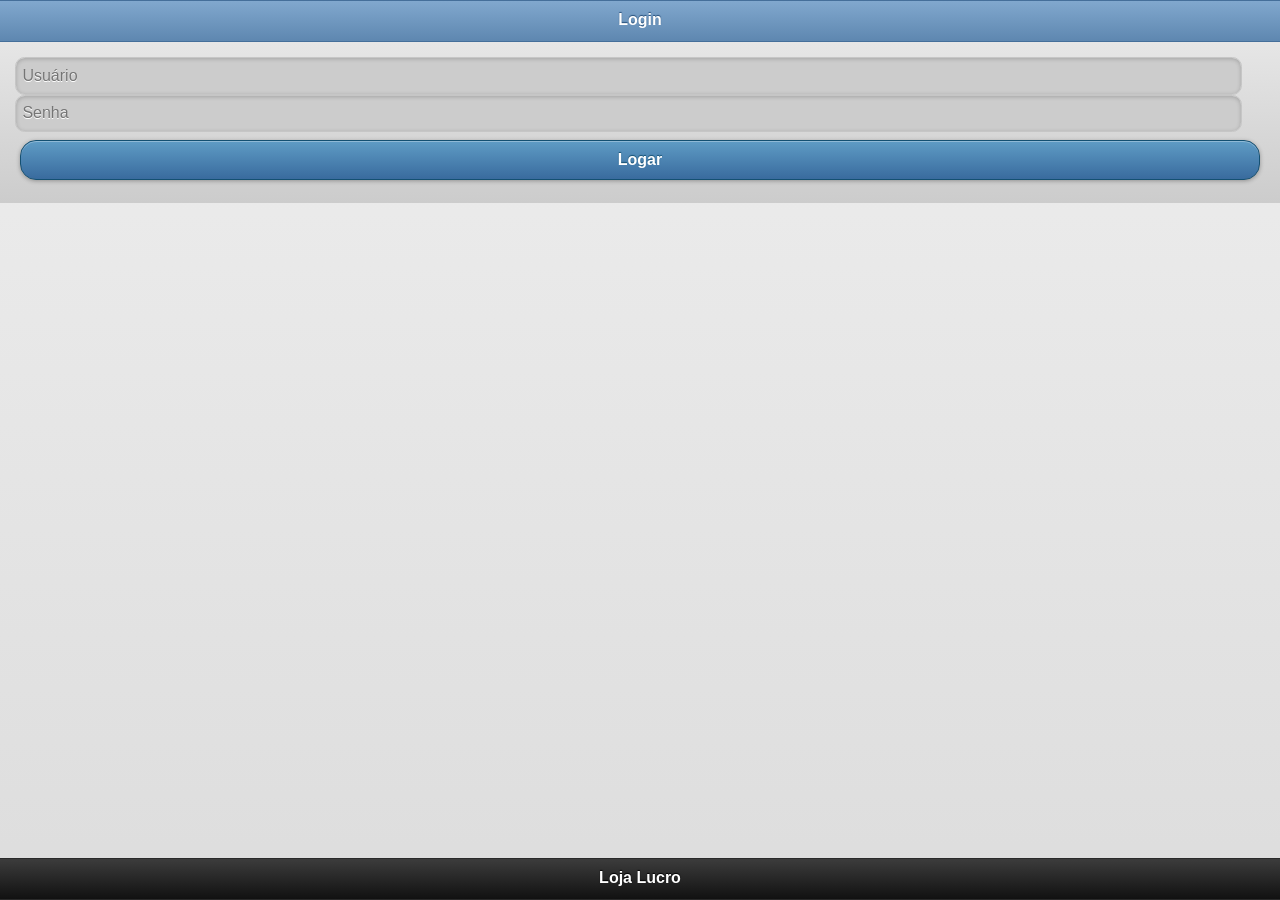
==== commit a9007f66: "m" ====
--- a/www/index.html
+++ b/www/index.html
@@ -1,66 +1,35 @@
-<!DOCTYPE html>
+<!DOCTYPE html> 
 <html>
 <head>
-    <title>DXWorkout</title>
-        
-    <meta charset="utf-8" />
-    <meta http-equiv="X-UA-Compatible" content="IE=edge,chrome=1" />
-    <meta name="apple-mobile-web-app-capable" content="yes" />
-    <meta name="viewport" content="width=device-width, initial-scale=1.0, maximum-scale=1.0" />
+<meta charset="utf-8">
+<title>jQuery Mobile Web App</title>
+<link href="jquery-mobile/jquery.mobile-1.0.min.css" rel="stylesheet" type="text/css"/>
+<script src="jquery-mobile/jquery-1.6.4.min.js" type="text/javascript"></script>
+<script src="jquery-mobile/jquery.mobile-1.0.min.js" 
+type="text/javascript"></script>
+</head> 
+<body>
 
-    <!-- Framework -->
-    <script type="text/javascript" src="js/jquery-1.9.1.min.js"></script>
-    <script type="text/javascript" src="js/knockout-2.2.1.js"></script>
-    <script type="text/javascript" src="js/globalize.min.js"></script>
-    <script type="text/javascript" src="cordova.js"></script>
+<div data-role="page" id="page">
+  <div data-role="header" data-theme="b">
+    <h1>Login</h1>
+  </div>
+  <div data-role="content" data-theme="b">
+    <input type="text" id="txtLogin" name="txtLogin" placeholder="Usuário"/>
+    <input type="text" id="txtSenha" name="txtSenha" placeholder="Senha"/>
+    <input type="button" id="btnLogar" value="Logar"/>
+  </div>
+    <div data-role="footer" data-position="fixed">
+    <h4>Loja Lucro</h4>
+  </div>
+</div> 
 
-    <script type="text/javascript" src="js/dx.all.js"></script>
-    
-    <link rel="stylesheet" type="text/css" href="css/dx.common.css" />
-    <link rel="stylesheet" type="text/css" href="css/dx.ios.default.css" />
-    <link rel="stylesheet" type="text/css" href="css/dx.android.holo-dark.css" />
-    <link rel="stylesheet" type="text/css" href="css/dx.win8.black.small.css" />
-
-    <!-- App -->
-    <link rel="stylesheet" type="text/css" href="index.css" />
-    <script type="text/javascript" src="index.js"></script> 
-
-    <script type="text/javascript" src="js/userDataLocal.js"></script>
-    
-    <script type="text/javascript" src="viewModels/setViewModel.js"></script>
-    <script type="text/javascript" src="viewModels/exerciseViewModel.js"></script>
-    <script type="text/javascript" src="viewModels/exerciseGroupViewModel.js"></script>
-    <script type="text/javascript" src="viewModels/workoutViewModel.js"></script>
-     
-    <!-- Layouts -->
-    <link rel="stylesheet" type="text/css" href="layouts/Navbar/NavbarLayout.css" />    
-    <link rel="dx-template" type="text/html" href="layouts/Navbar/NavbarLayout.html" />
-    <script type="text/javascript" src="layouts/Navbar/NavbarLayout.js"></script>
-
-    <!-- Views -->
-    <script type="text/javascript" src="views/EditWorkout.js"></script>
-    <link rel="dx-template" type="text/html" href="views/EditWorkout.html"/>
-
-    <script type="text/javascript" src="views/CreateWorkout.js"></script>
-    <link rel="dx-template" type="text/html" href="views/CreateWorkout.html"/>
-
-    <script type="text/javascript" src="views/Log.js"></script>
-    <link rel="dx-template" type="text/html" href="views/Log.html"/>
-
-    <script type="text/javascript" src="views/Settings.js"></script>
-    <link rel="dx-template" type="text/html" href="views/Settings.html"/>
-
-    <script type="text/javascript" src="views/EditList.js"></script>
-    <link rel="dx-template" type="text/html" href="views/EditList.html"/>
-
-    <script type="text/javascript" src="views/GoalGraphs.js"></script>
-    <link rel="dx-template" type="text/html" href="views/GoalGraphs.html"/>
-
-    <script type="text/javascript" src="views/WeightGraphs.js"></script>
-    <link rel="dx-template" type="text/html" href="views/WeightGraphs.html"/>
-</head>
-<body>
-    <div class="dx-viewport"></div>
 </body>
 </html>
-
+<script type="application/javascript">
+$(document).ready(function(e) {
+    $('#btnLogar').click(function(){
+		window.location="Paginas/home.html";
+		});
+});
+</script>
